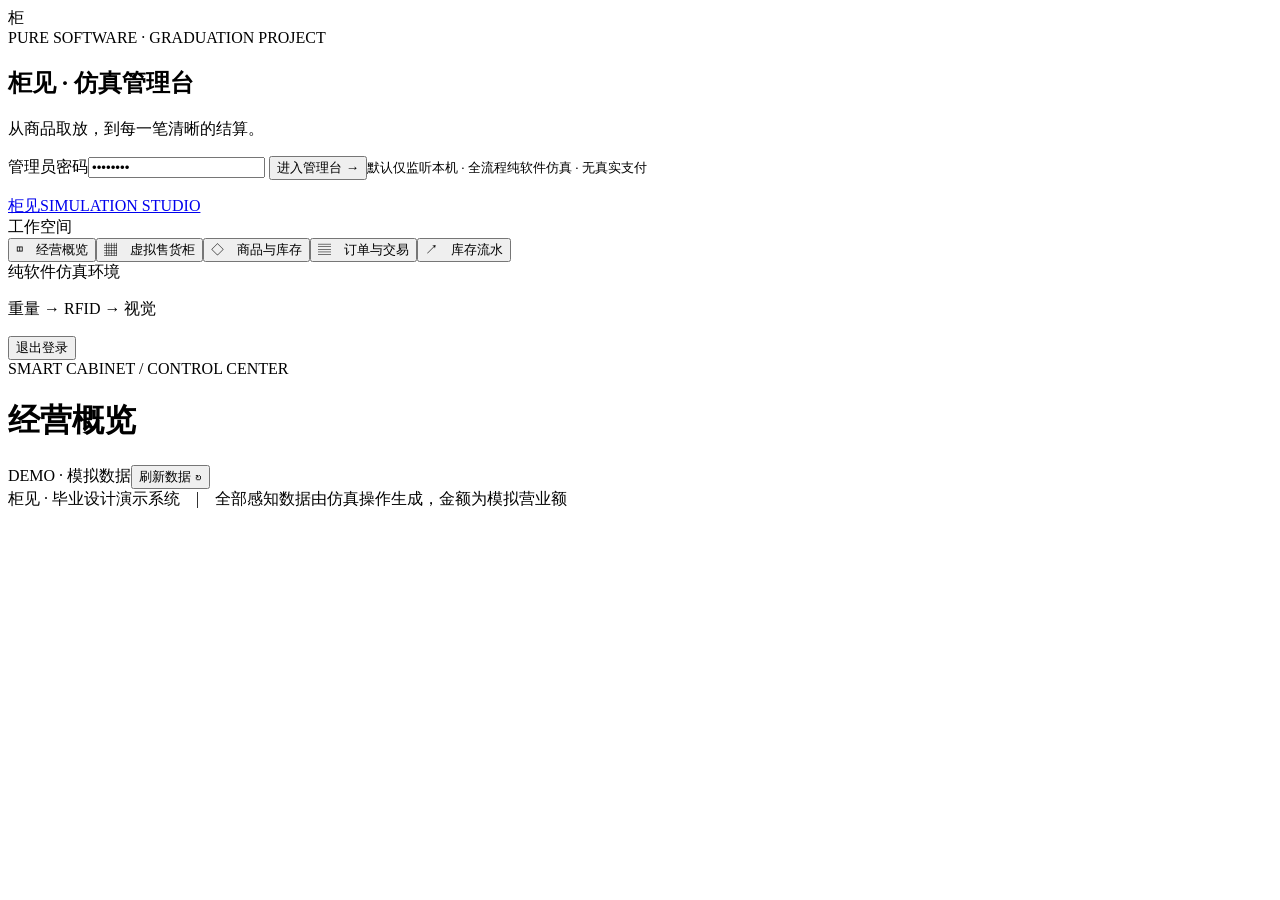
==== backend/src/main/resources/static/index.html @ 4ff94f3a "Update RFID simulation" ====
<!doctype html>
<html lang="zh-CN">
<head><meta charset="UTF-8"><meta name="viewport" content="width=device-width,initial-scale=1"><title>柜见 · 无人售货柜仿真管理台</title><link rel="stylesheet" href="/style.css"></head>
<body>
  <!-- HTML负责结构，CSS负责样式，JavaScript负责交互；界面和API由同一个Spring Boot服务提供。 -->
  <section id="login" class="login-screen"><form id="login-form" class="login-card">
    <div class="brand-mark">柜</div><span class="eyebrow">PURE SOFTWARE · GRADUATION PROJECT</span>
    <h1>柜见 · 仿真管理台</h1><p>从商品取放，到每一笔清晰的结算。</p>
    <label>管理员密码<input id="password" type="password" value="admin123" autocomplete="current-password" required></label>
    <button class="primary" type="submit">进入管理台 →</button><small>默认仅监听本机 · 全流程纯软件仿真 · 无真实支付</small>
    <p id="login-error" class="error" role="alert"></p>
  </form></section>
  <div id="workspace" class="workspace hidden">
    <aside><a class="brand" href="/">柜见<span>SIMULATION STUDIO</span></a><div class="aside-label">工作空间</div>
      <nav id="nav"><button data-tab="dashboard" class="active">◫　经营概览</button><button data-tab="simulator">▦　虚拟售货柜</button><button data-tab="products">◇　商品与库存</button><button data-tab="orders">▤　订单与交易</button><button data-tab="logs">↗　库存流水</button></nav>
      <div class="aside-footer"><span class="dot"></span> 纯软件仿真环境<p>重量 → RFID → 视觉</p><button id="logout" class="text-button">退出登录</button></div>
    </aside>
    <main><header><div><span class="eyebrow">SMART CABINET / CONTROL CENTER</span><h1 id="page-title">经营概览</h1></div><div class="header-actions"><span class="demo-badge">DEMO · 模拟数据</span><button id="refresh">刷新数据 ↻</button></div></header>
      <div id="content"></div><footer>柜见 · 毕业设计演示系统　|　全部感知数据由仿真操作生成，金额为模拟营业额</footer>
    </main>
  </div>
  <div id="toast" role="status"></div>
  <dialog id="detail-dialog"><button id="dialog-close" class="dialog-close">关闭 ×</button><h2>订单详情 / 模拟支付记录</h2><pre id="dialog-text"></pre></dialog>
  <script src="/app.js" defer></script>
</body></html>
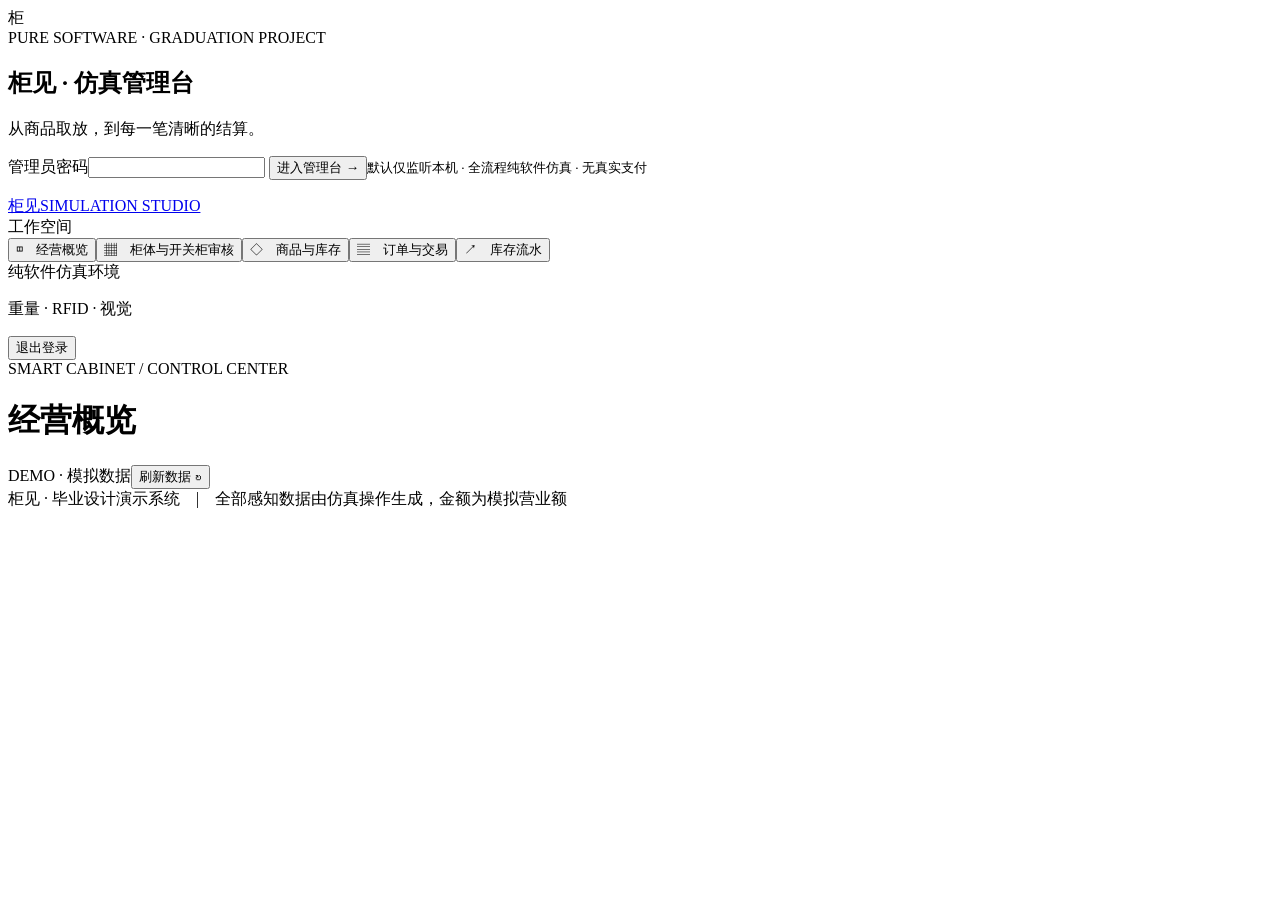
==== commit c8cdb3ae: "Add six cabinets and move perception simulation to the mini program" ====
--- a/backend/src/main/resources/static/index.html
+++ b/backend/src/main/resources/static/index.html
@@ -6,20 +6,20 @@
   <section id="login" class="login-screen"><form id="login-form" class="login-card">
     <div class="brand-mark">柜</div><span class="eyebrow">PURE SOFTWARE · GRADUATION PROJECT</span>
     <h1>柜见 · 仿真管理台</h1><p>从商品取放，到每一笔清晰的结算。</p>
-    <label>管理员密码<input id="password" type="password" value="admin123" autocomplete="current-password" required></label>
+    <label>管理员密码<input id="password" type="password" autocomplete="current-password" required></label>
     <button class="primary" type="submit">进入管理台 →</button><small>默认仅监听本机 · 全流程纯软件仿真 · 无真实支付</small>
     <p id="login-error" class="error" role="alert"></p>
   </form></section>
   <div id="workspace" class="workspace hidden">
     <aside><a class="brand" href="/">柜见<span>SIMULATION STUDIO</span></a><div class="aside-label">工作空间</div>
-      <nav id="nav"><button data-tab="dashboard" class="active">◫　经营概览</button><button data-tab="simulator">▦　虚拟售货柜</button><button data-tab="products">◇　商品与库存</button><button data-tab="orders">▤　订单与交易</button><button data-tab="logs">↗　库存流水</button></nav>
-      <div class="aside-footer"><span class="dot"></span> 纯软件仿真环境<p>重量 → RFID → 视觉</p><button id="logout" class="text-button">退出登录</button></div>
+      <nav id="nav"><button data-tab="dashboard" class="active">◫　经营概览</button><button data-tab="audit">▦　柜体与开关柜审核</button><button data-tab="products">◇　商品与库存</button><button data-tab="orders">▤　订单与交易</button><button data-tab="logs">↗　库存流水</button></nav>
+      <div class="aside-footer"><span class="dot"></span> 纯软件仿真环境<p>重量 · RFID · 视觉</p><button id="logout" class="text-button">退出登录</button></div>
     </aside>
     <main><header><div><span class="eyebrow">SMART CABINET / CONTROL CENTER</span><h1 id="page-title">经营概览</h1></div><div class="header-actions"><span class="demo-badge">DEMO · 模拟数据</span><button id="refresh">刷新数据 ↻</button></div></header>
       <div id="content"></div><footer>柜见 · 毕业设计演示系统　|　全部感知数据由仿真操作生成，金额为模拟营业额</footer>
     </main>
   </div>
   <div id="toast" role="status"></div>
-  <dialog id="detail-dialog"><button id="dialog-close" class="dialog-close">关闭 ×</button><h2>订单详情 / 模拟支付记录</h2><pre id="dialog-text"></pre></dialog>
+  <dialog id="detail-dialog"><button id="dialog-close" class="dialog-close">关闭 ×</button><div id="dialog-text"></div></dialog>
   <script src="/app.js" defer></script>
 </body></html>
